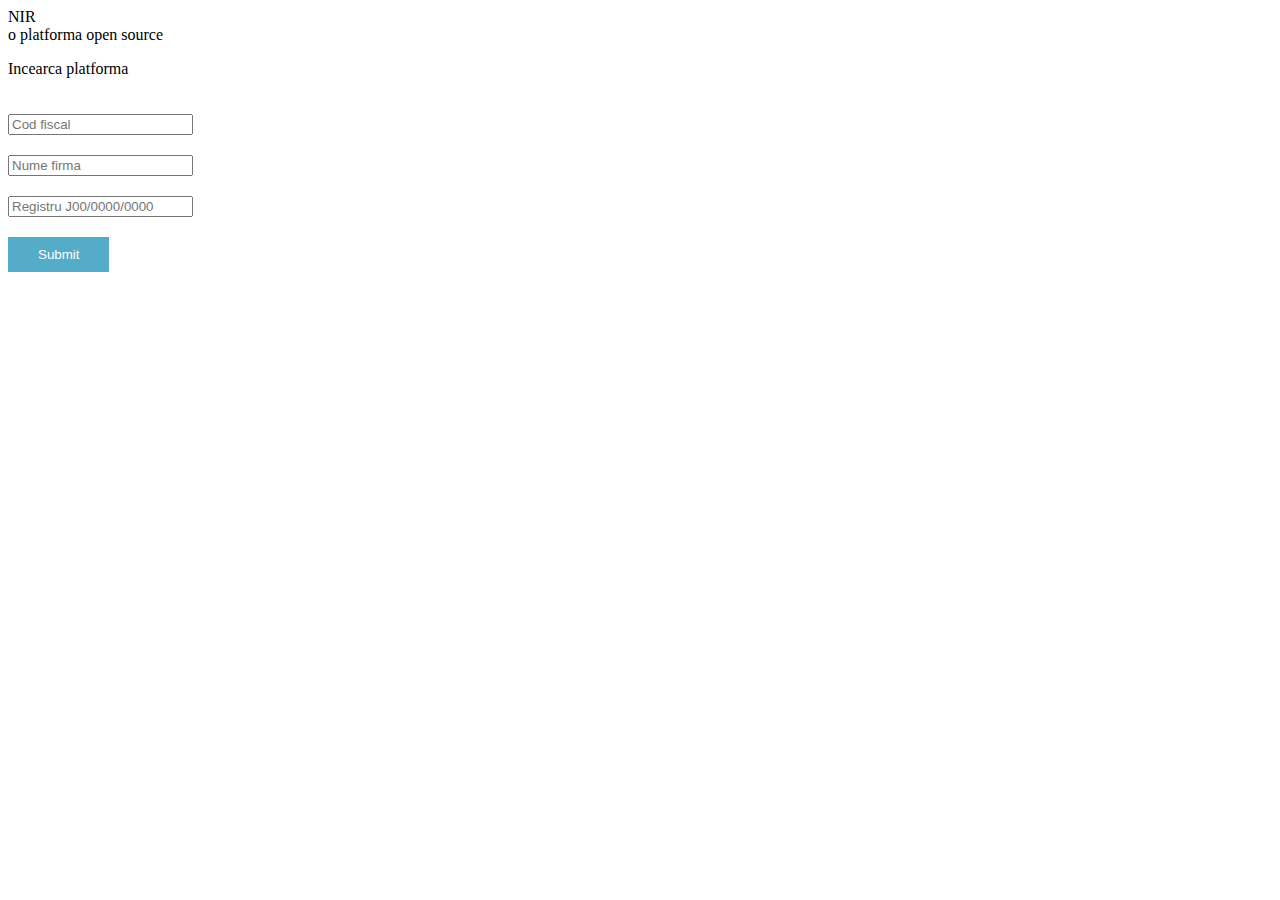
==== api/company/add/ui.html @ 0cf19e29 "UI changes" ====
<html>

<head>
<link rel="stylesheet" href="main.css">

</head>
<body>
NIR
<br>
o platforma open source
<p>
Incearca platforma
</p>
<form action="index.php" method="post">
<input type="text" name="cui" placeholder="Cod fiscal"><br>
<input type="text" name="companie" placeholder="Nume firma"><br>
<input type="text" name="registru" placeholder="Registru J00/0000/0000"><br>
<input type="submit" class="albastru">
</form>

</body>
</html>
---- api/company/add/main.css ----
input {
 margin-top:20px;}
 
 .albastru {
  
    background-color: #54acc9;
    color: white;
    border: 0;
    padding: 10px 30px;
 }
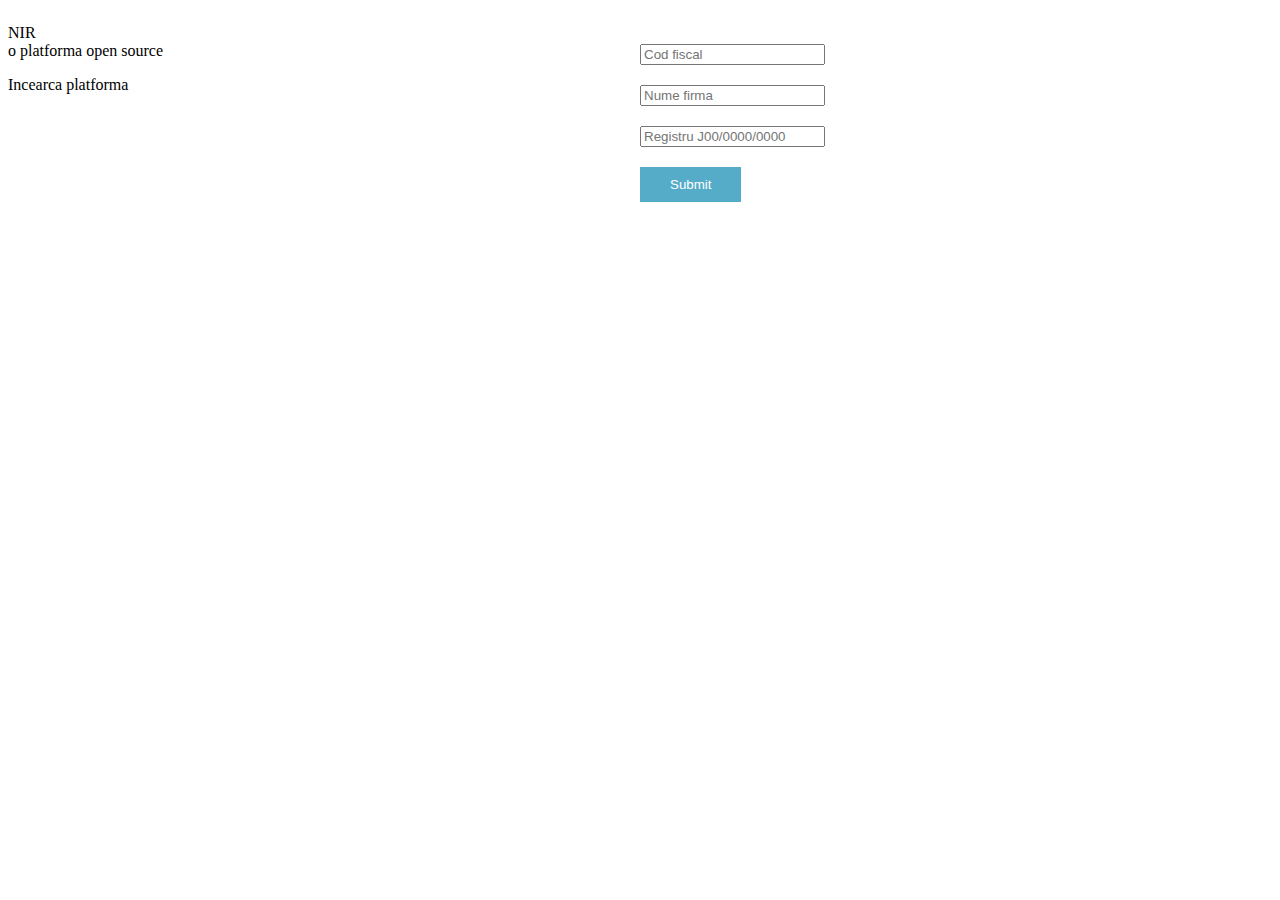
==== commit fac10333: "adding 2 columns" ====
--- a/api/company/add/ui.html
+++ b/api/company/add/ui.html
@@ -3,14 +3,35 @@
 <head>
 <link rel="stylesheet" href="main.css">
 
+  <style>
+    .column {
+       float: left;
+       width: 50%;
+            }
+
+/* Clear floats after the columns */
+.row:after {
+  content: "";
+  display: table;
+  clear: both;
+}
+  </style>
+
 </head>
 <body>
+
+<div class="row">
+  <div class="column">
+<p>
 NIR
 <br>
 o platforma open source
 <p>
-Incearca platforma
-</p>
+Incearca platforma  
+  
+  </div>
+  <div class="column">
+   </p>
 <form action="index.php" method="post">
 <input type="text" name="cui" placeholder="Cod fiscal"><br>
 <input type="text" name="companie" placeholder="Nume firma"><br>
@@ -18,5 +39,10 @@
 <input type="submit" class="albastru">
 </form>
 
+  
+  </div>
+</div>
+
+
 </body>
 </html>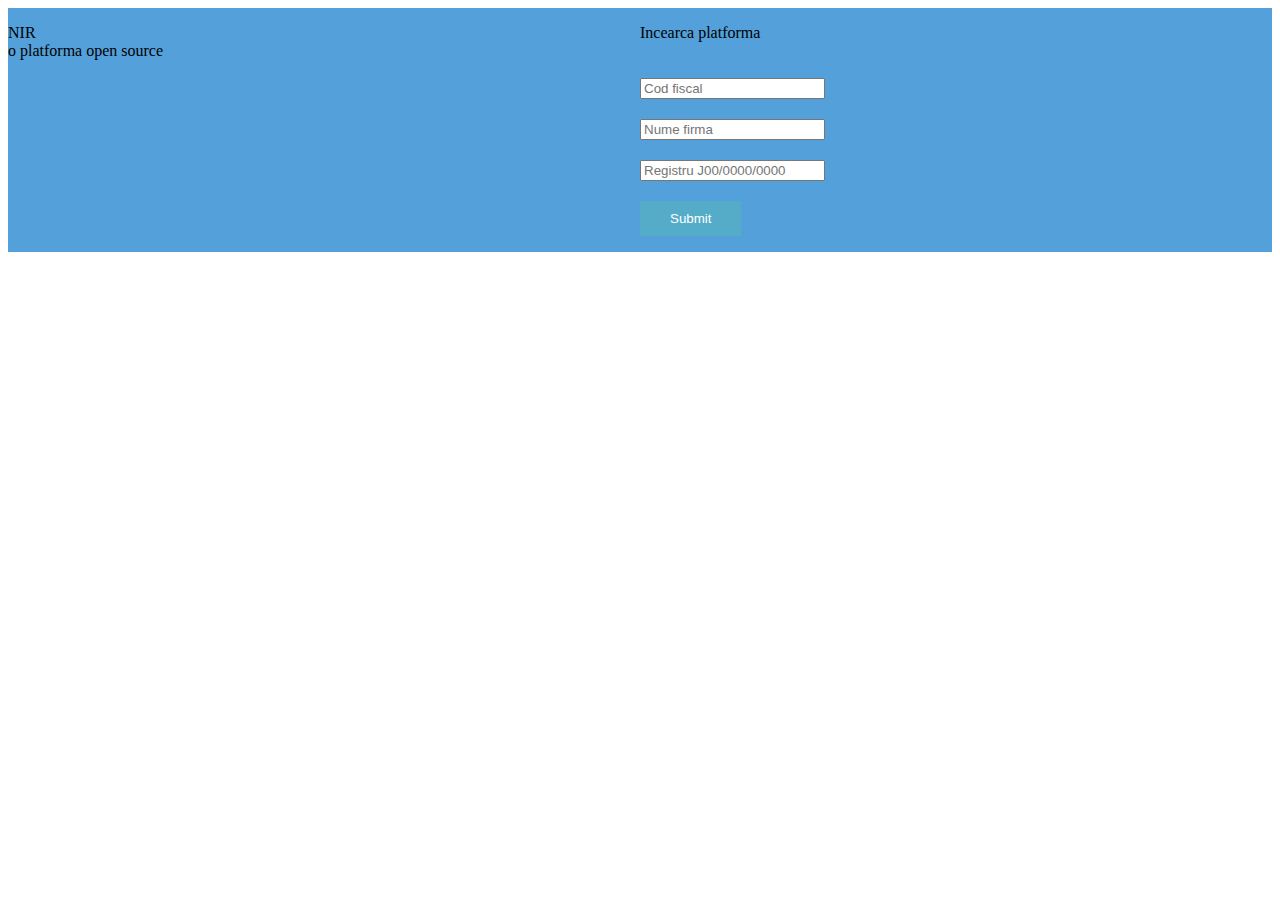
==== commit 2f940f3b: "adding blue" ====
--- a/api/company/add/ui.html
+++ b/api/company/add/ui.html
@@ -4,33 +4,39 @@
 <link rel="stylesheet" href="main.css">
 
   <style>
+    .blue {
+	background-color:#53A0DB;
+	}
+  
     .column {
        float: left;
        width: 50%;
             }
 
-/* Clear floats after the columns */
-.row:after {
-  content: "";
-  display: table;
-  clear: both;
-}
+		/* Clear floats after the columns */
+		.row:after {
+		  content: "";
+		  display: table;
+		  clear: both;
+		}
   </style>
 
 </head>
 <body>
 
-<div class="row">
+<div class="row blue">
   <div class="column">
 <p>
 NIR
 <br>
 o platforma open source
-<p>
-Incearca platforma  
+
   
   </div>
   <div class="column">
+  
+  <p>
+Incearca platforma  
    </p>
 <form action="index.php" method="post">
 <input type="text" name="cui" placeholder="Cod fiscal"><br>
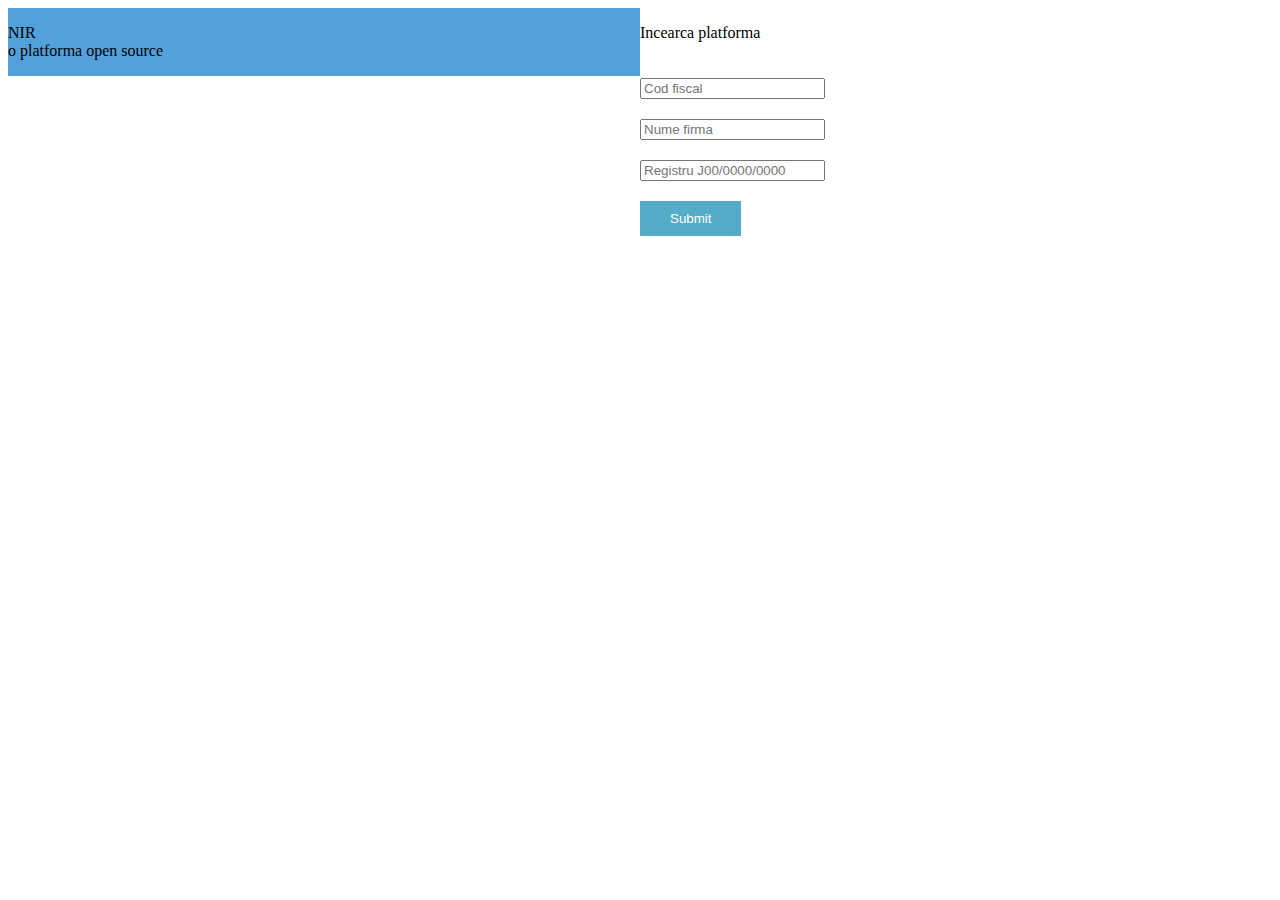
==== commit ed55cbbb: "adding column blue" ====
--- a/api/company/add/ui.html
+++ b/api/company/add/ui.html
@@ -9,6 +9,7 @@
 	}
   
     .column {
+	 
        float: left;
        width: 50%;
             }
@@ -24,8 +25,8 @@
 </head>
 <body>
 
-<div class="row blue">
-  <div class="column">
+<div class="row">
+  <div class="column blue">
 <p>
 NIR
 <br>
